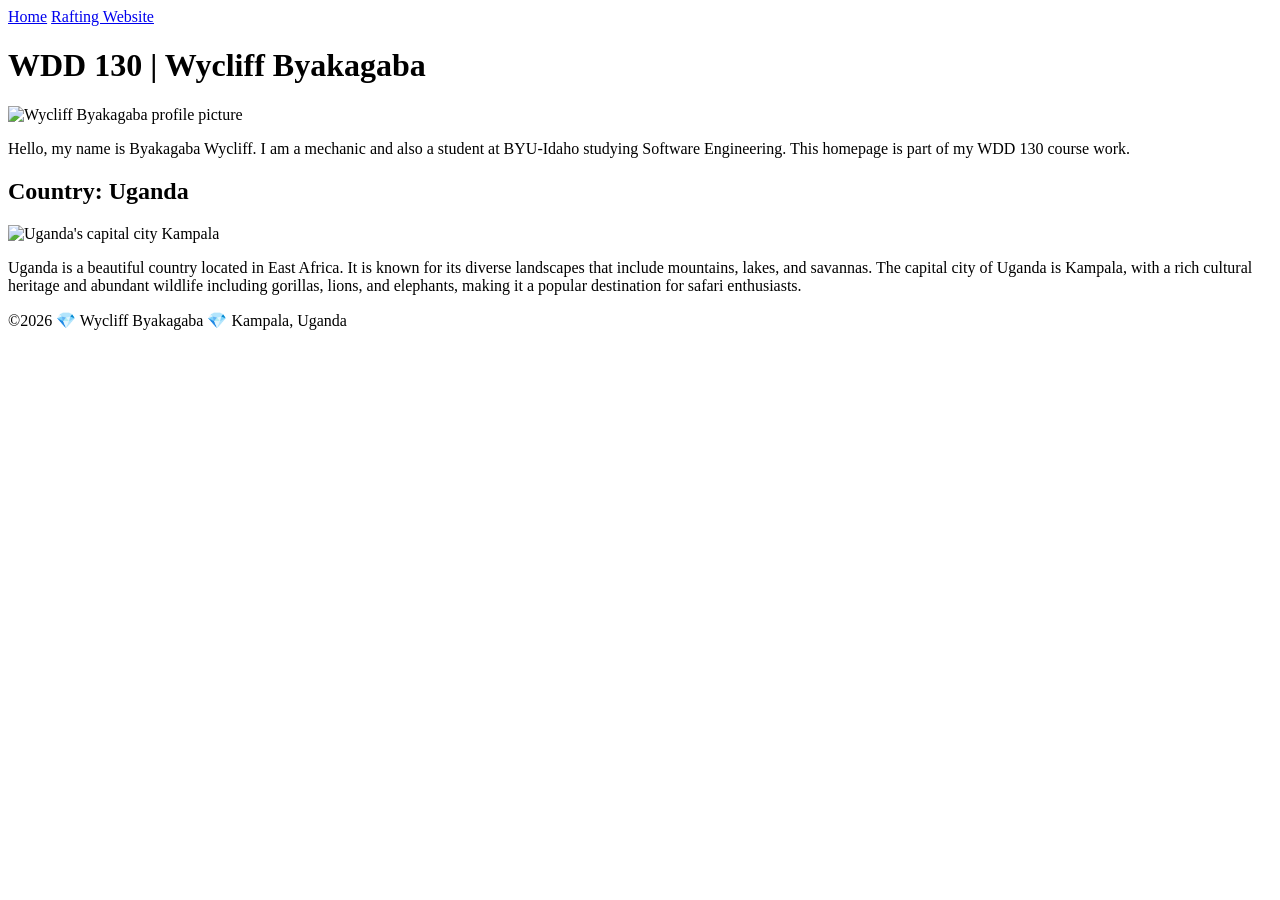
==== week02/index.html @ 71f94d1e "index.html, styles.css,images into week02" ====
<!DOCTYPE html>
<html lang="en-US">
<head>
    <meta charset="UTF-8">
    <meta name="viewport" content="width=device-width, initial-scale=1.0">
    <title>WDD 130 | Wycliff Byakagaba</title>
    <meta name="description" content="Wycliff Byakagaba's BYU-Idaho WDD 130 course homepage showcasing web development projects and learning journey.">
    <meta name="author" content="Wycliff Byakagaba">
    <link rel="stylesheet" href="styles/s.css">
</head>

<body>
    <header>
        <nav>
            <a href="#">Home</a>
            <a href="wwr/">Rafting Website</a>
        </nav>
    </header>

    <main>
        <h1>WDD 130 | Wycliff Byakagaba</h1>
        <img src="images/wycliff_byakagaba_profile.jpg" alt="Wycliff Byakagaba profile picture">
        <p>Hello, my name is Byakagaba Wycliff. I am a mechanic and also a student at BYU-Idaho studying Software Engineering. This homepage is part of my WDD 130 course work.</p>
    </main>

    <aside>
        <h2>Country: Uganda</h2>
        <img src="images/uganda_kampala_city.webp" alt="Uganda's capital city Kampala">
        <p>Uganda is a beautiful country located in East Africa. It is known for its diverse landscapes that include mountains, lakes, and savannas. The capital city of Uganda is Kampala, with a rich cultural heritage and abundant wildlife including gorillas, lions, and elephants, making it a popular destination for safari enthusiasts.</p>
    </aside>

    <footer>
        <p>©2026 💎 Wycliff Byakagaba 💎 Kampala, Uganda</p>
    </footer>
</body>
</html>
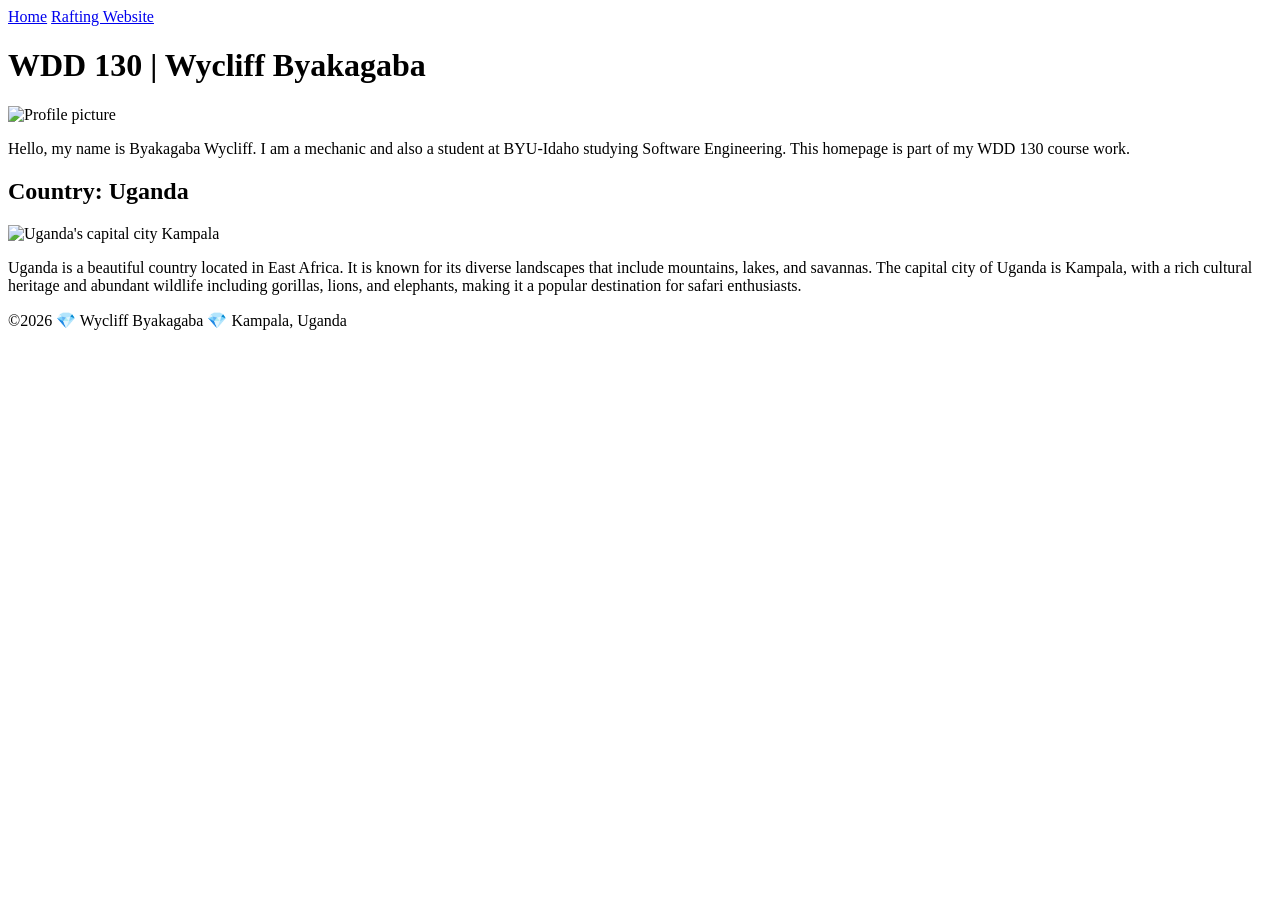
==== commit 1473caf3: "week02/index.html" ====
--- a/week02/index.html
+++ b/week02/index.html
@@ -19,11 +19,12 @@
 
     <main>
         <h1>WDD 130 | Wycliff Byakagaba</h1>
-        <img src="images/wycliff_byakagaba_profile.jpg" alt="Wycliff Byakagaba profile picture">
-        <p>Hello, my name is Byakagaba Wycliff. I am a mechanic and also a student at BYU-Idaho studying Software Engineering. This homepage is part of my WDD 130 course work.</p>
+        <main>
+        <img src="images/profile.jpg" alt="Profile picture">
     </main>
-
-    <aside>
+      <p>Hello, my name is Byakagaba Wycliff. I am a mechanic and also a student at BYU-Idaho studying Software Engineering. This homepage is part of my WDD 130 course work.</p>
+    </main>
+     <aside>
         <h2>Country: Uganda</h2>
         <img src="images/uganda_kampala_city.webp" alt="Uganda's capital city Kampala">
         <p>Uganda is a beautiful country located in East Africa. It is known for its diverse landscapes that include mountains, lakes, and savannas. The capital city of Uganda is Kampala, with a rich cultural heritage and abundant wildlife including gorillas, lions, and elephants, making it a popular destination for safari enthusiasts.</p>
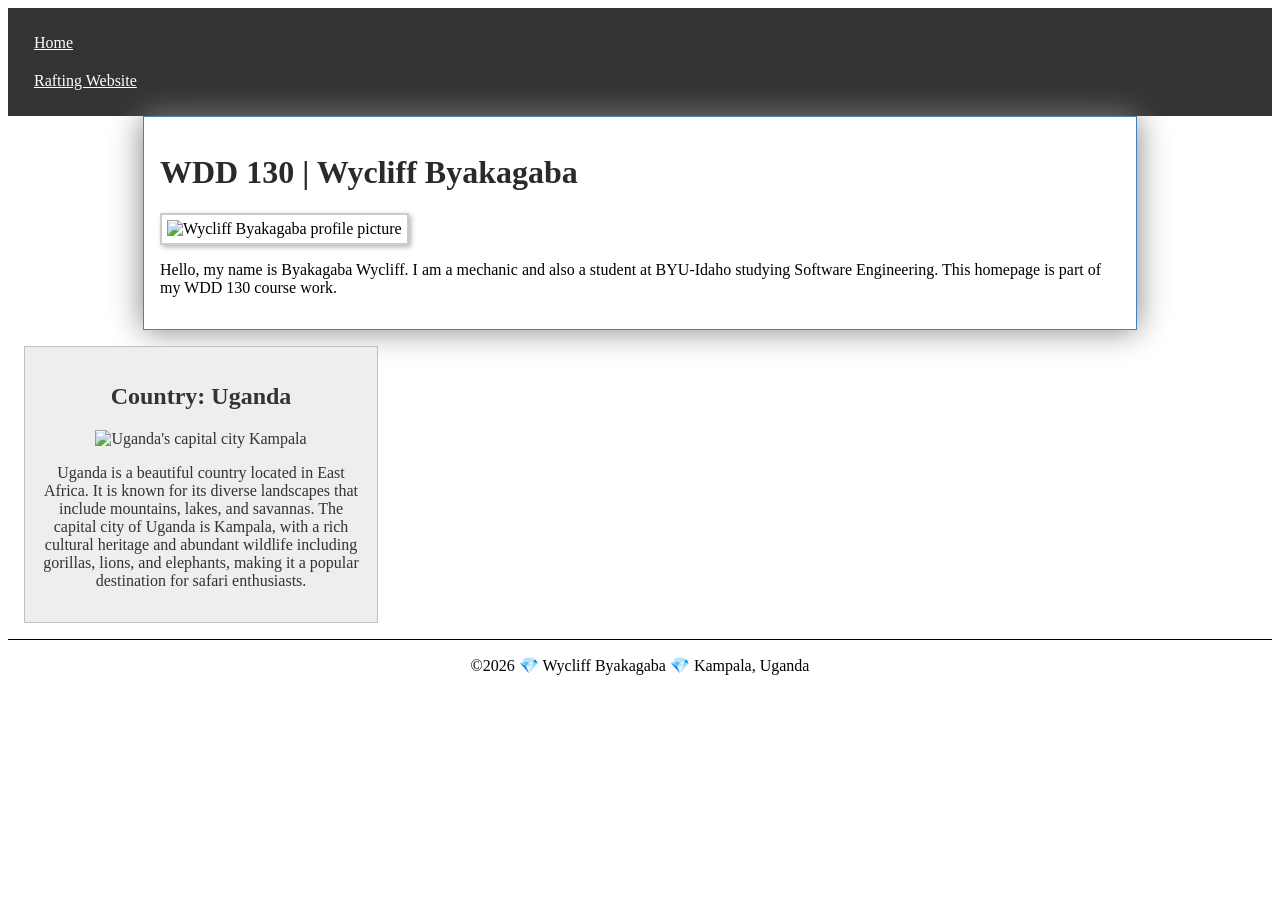
==== commit 936be04d: "index.html" ====
--- a/week02/index.html
+++ b/week02/index.html
@@ -6,7 +6,8 @@
     <title>WDD 130 | Wycliff Byakagaba</title>
     <meta name="description" content="Wycliff Byakagaba's BYU-Idaho WDD 130 course homepage showcasing web development projects and learning journey.">
     <meta name="author" content="Wycliff Byakagaba">
-    <link rel="stylesheet" href="styles/s.css">
+    <link rel="stylesheet" href="styles/styles.css">
+
 </head>
 
 <body>
@@ -19,12 +20,11 @@
 
     <main>
         <h1>WDD 130 | Wycliff Byakagaba</h1>
-        <main>
-        <img src="images/profile.jpg" alt="Profile picture">
+        <img src="images/wycliff_byakagaba_profile.jpg" alt="Wycliff Byakagaba profile picture">
+        <p>Hello, my name is Byakagaba Wycliff. I am a mechanic and also a student at BYU-Idaho studying Software Engineering. This homepage is part of my WDD 130 course work.</p>
     </main>
-      <p>Hello, my name is Byakagaba Wycliff. I am a mechanic and also a student at BYU-Idaho studying Software Engineering. This homepage is part of my WDD 130 course work.</p>
-    </main>
-     <aside>
+
+    <aside>
         <h2>Country: Uganda</h2>
         <img src="images/uganda_kampala_city.webp" alt="Uganda's capital city Kampala">
         <p>Uganda is a beautiful country located in East Africa. It is known for its diverse landscapes that include mountains, lakes, and savannas. The capital city of Uganda is Kampala, with a rich cultural heritage and abundant wildlife including gorillas, lions, and elephants, making it a popular destination for safari enthusiasts.</p>
--- a/week02/styles/styles.css
+++ b/week02/styles/styles.css
@@ -0,0 +1,64 @@
+nav {
+    background-color: #333;
+    padding: 1rem;
+}
+
+nav a {
+    color: white;
+    padding: 10px;
+    display: block;
+}
+
+::selection {
+    background: steelblue;
+    color: white;
+}
+::-moz-selection {
+    background: steelblue;
+    color: white;
+}
+
+main {
+    max-width: 960px;
+    margin: 0 auto;
+    border: 1px solid steelblue;
+    padding: 1rem;
+    box-shadow: 0 0 30px gray;
+}
+
+h1 {
+    color: #2a2a2a;
+}
+
+p {
+    padding: 0;
+}
+
+main img {
+    width: 200px;
+    height: auto;
+    border: 2px solid #ccc;
+    padding: 5px;
+    box-shadow: 2px 2px 5px rgba(0,0,0,0.3);
+}
+
+aside {
+    width: 20em;
+    margin: 1em;
+    border: 1px solid rgba(0,0,0,0.2);
+    padding: 1em;
+    background-color: #eee;
+    color: #333;
+    text-align: center;
+}
+
+aside img {
+    width: 200px;
+    height: auto;
+}
+
+footer {
+    text-align: center;
+    margin-top: 1em;
+    border-top: 1px solid #000;
+}
